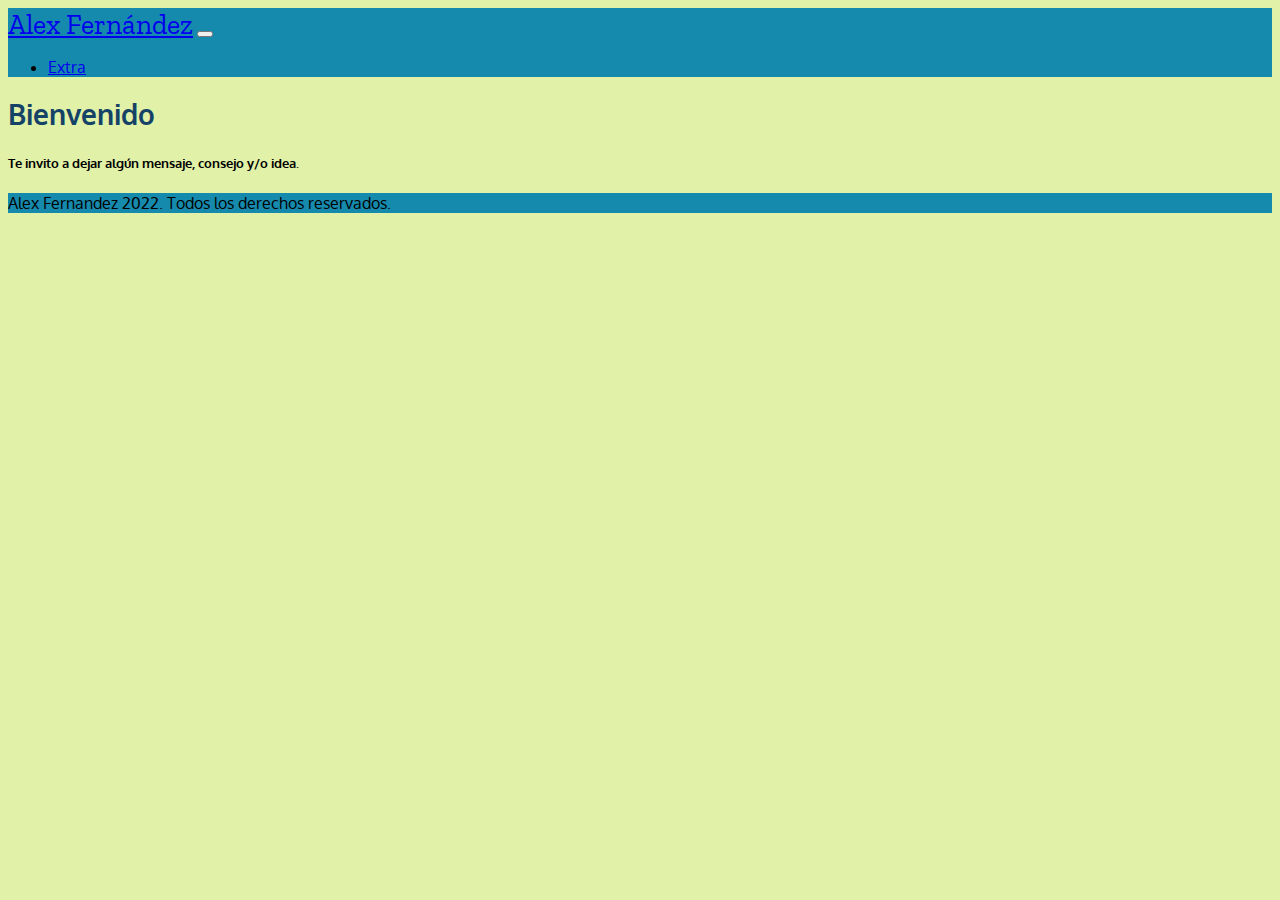
==== extra.html @ 1119faed "Finish the style and color scheme of the portfolio" ====
<!DOCTYPE html>
<html lang="en">
  <head>
    <meta charset="UTF-8" />
    <meta http-equiv="X-UA-Compatible" content="IE=edge" />
    <meta name="viewport" content="width=device-width, initial-scale=1.0" />
    <title>Arekkusu17 Portfolio</title>
    <link rel="preconnect" href="https://fonts.googleapis.com" />
    <link rel="preconnect" href="https://fonts.gstatic.com" crossorigin />
    <link
      href="https://fonts.googleapis.com/css2?family=Oxygen&family=Zilla+Slab&display=swap"
      rel="stylesheet"
    />
    <link
      href="https://cdn.jsdelivr.net/npm/bootstrap@5.2.0/dist/css/bootstrap.min.css"
      rel="stylesheet"
      integrity="sha384-gH2yIJqKdNHPEq0n4Mqa/HGKIhSkIHeL5AyhkYV8i59U5AR6csBvApHHNl/vI1Bx"
      crossorigin="anonymous"
    />
    <link rel="stylesheet" href="assets/css/style.css" />
  </head>
  <body class="bg-light-lime-green">
    <header>
      <nav class="navbar navbar-expand-lg navbar-dark bg-greenish-blue">
        <div class="container-fluid">
          <a class="navbar-brand" href="index.html">Alex Fernández</a>
          <button
            class="navbar-toggler"
            type="button"
            data-bs-toggle="collapse"
            data-bs-target="#navbarNav"
            aria-controls="navbarNav"
            aria-expanded="false"
            aria-label="Toggle navigation"
          >
            <span class="navbar-toggler-icon"></span>
          </button>
          <div class="collapse navbar-collapse" id="navbarNav">
            <ul class="navbar-nav ms-auto mb-2 mb-lg-0">
              <li class="nav-item">
                <a class="nav-link" href="#">Extra</a>
              </li>
            </ul>
          </div>
        </div>
      </nav>
    </header>
    <main class="welcome-section text-center">
      <h1 class="blue-text">Bienvenido</h1>
      <h5>Te invito a dejar algún mensaje, consejo y/o idea.</h5>

      <section class="section-comments">
        <!-- Puedes dejar en esta sección tu colaboración -->
      </section>
    </main>
    <footer class="fixed-bottom bg-greenish-blue text-light p-4">
      <p class="mb-0 text-center">Alex Fernandez 2022. Todos los derechos reservados.</p>
    </footer>
    <script
      src="https://cdn.jsdelivr.net/npm/bootstrap@5.2.0/dist/js/bootstrap.bundle.min.js"
      integrity="sha384-A3rJD856KowSb7dwlZdYEkO39Gagi7vIsF0jrRAoQmDKKtQBHUuLZ9AsSv4jD4Xa"
      crossorigin="anonymous"
    ></script>
  </body>
</html>
---- assets/css/style.css ----
body {
  font-family: "Oxygen", sans-serif;
}
.bg-greenish-blue {
  background-color: #168aad;
}

.navbar-brand {
  font-family: "Zilla Slab", serif;
  font-size: 28px;
}

.bg-light-lime-green {
  background-color: #e1f1a7;
}

.profile-picture {
  height: 50vh;
}

.img {
  height: 75vh;
}

.skill-img {
  -webkit-filter: drop-shadow(5px 5px 5px #666666);
  filter: drop-shadow(5px 5px 5px #666666);
}

.section-challenges {
  background-color: #99d98c;
}

.bg-carousel-controller {
  background-color: #52b69ab8;
}

.bg-carousel-caption {
  background-color: #52b69ae8;
}

.image-top {
  height: 250px;
  background-repeat: no-repeat;
  background-size: cover;
  background-position: left top;
}

.skill-img {
  max-width: 90px;
}

.blue-text {
  color: #144367;
  font-size: 28px;
  font-weight: 700;
}
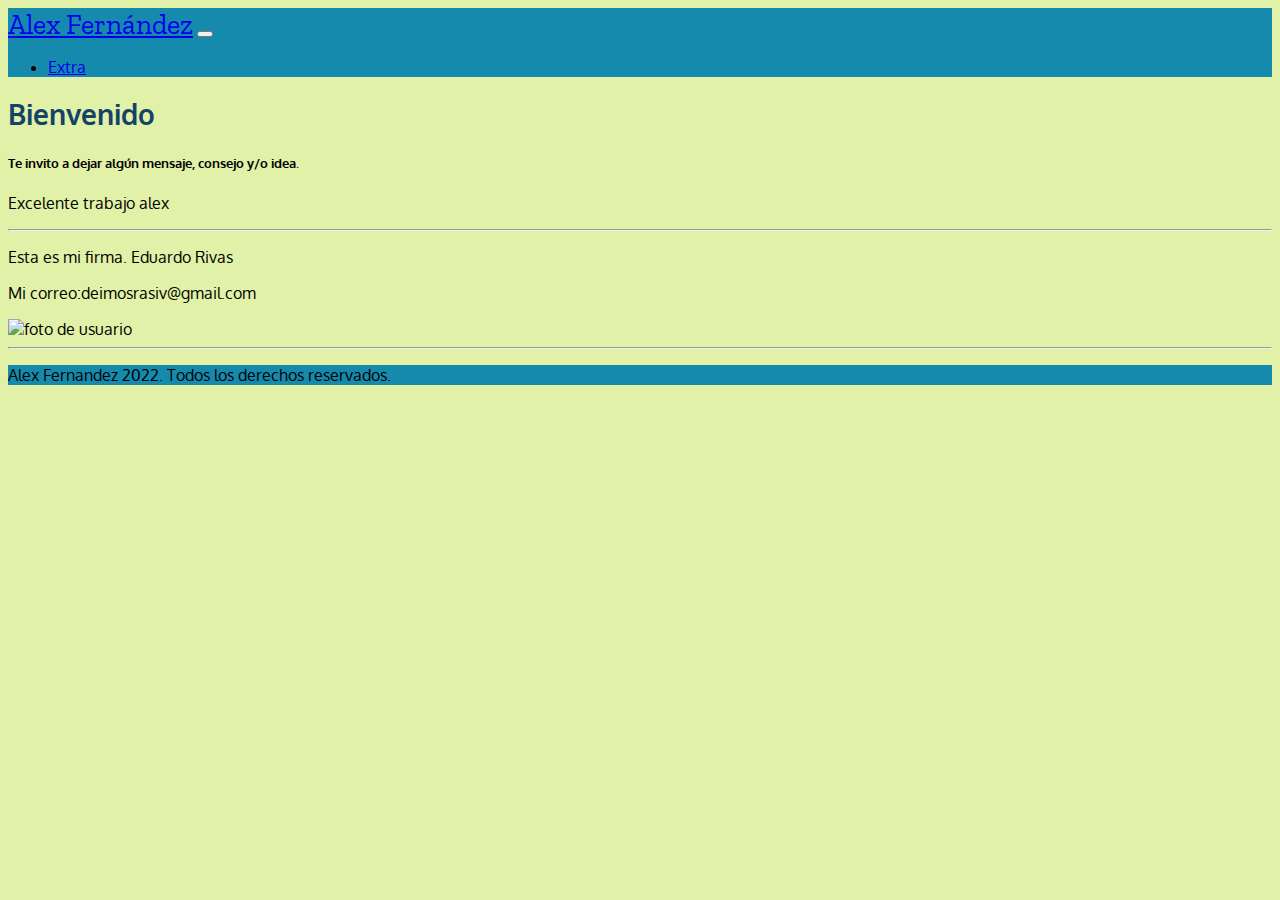
==== commit b896cea8: "comentario agregato linea 51" ====
--- a/extra.html
+++ b/extra.html
@@ -45,11 +45,27 @@
         </div>
       </nav>
     </header>
-    <main class="welcome-section text-center">
+    <main class="text-center">
       <h1 class="blue-text">Bienvenido</h1>
       <h5>Te invito a dejar algún mensaje, consejo y/o idea.</h5>
-
+      <p>Excelente trabajo alex</p>
       <section class="section-comments">
+        <hr />
+        <div class="row m-0">
+          <div class="col-6">
+            <p>Esta es mi firma. Eduardo Rivas</p>
+            <p>Mi correo:deimosrasiv@gmail.com</p>
+          </div>
+          <div class="col-6">
+            <img
+              class="img-fluid rounded float-start sombra"
+              src="assets\img\IMG-20170326-WA0008.jpg"
+              style="width: 20%"
+              alt="foto de usuario"
+            />
+          </div>
+        </div>
+        <hr />
         <!-- Puedes dejar en esta sección tu colaboración -->
       </section>
     </main>
